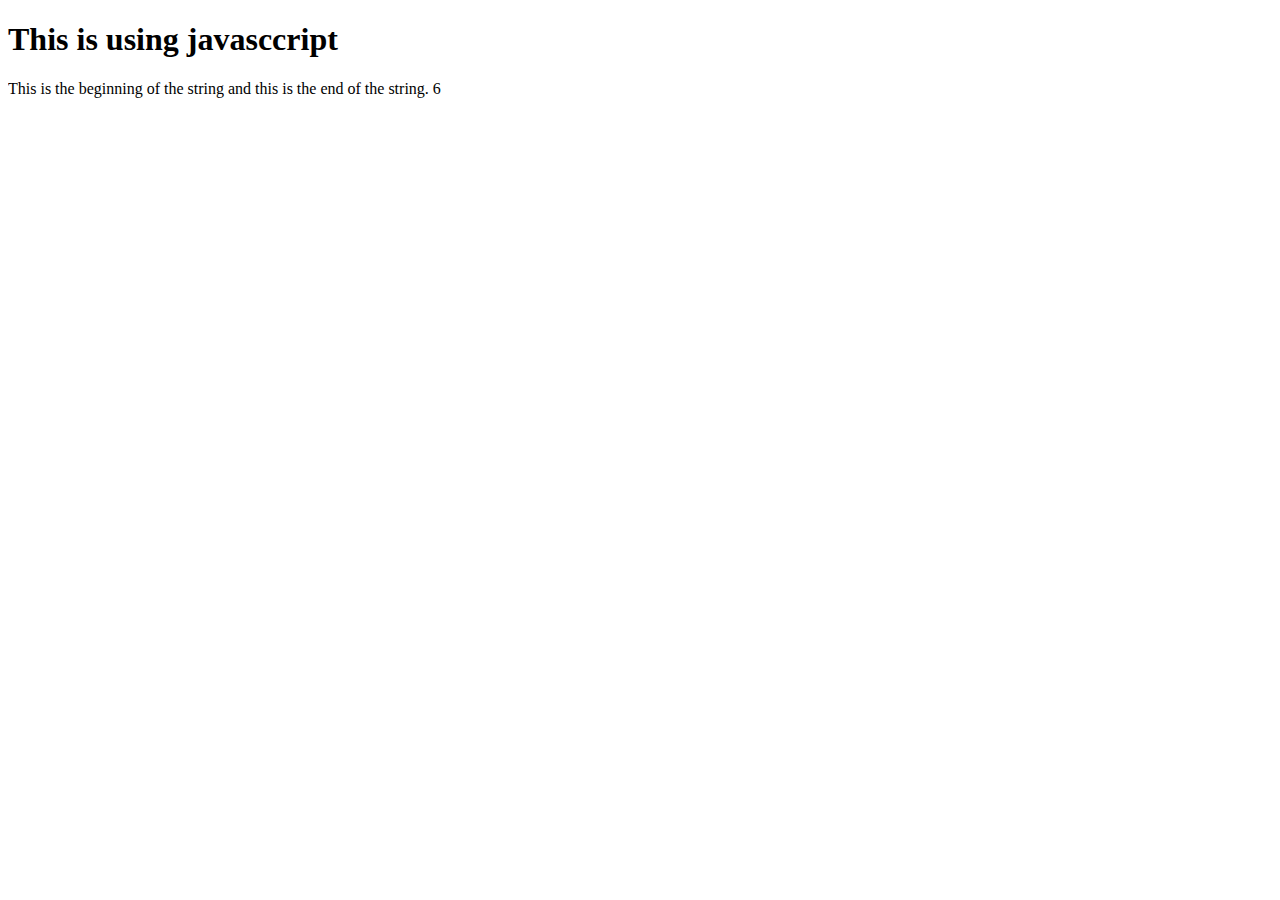
==== Basic JavaScript Projects/Project1_expressions_alert/index.html @ fdaeb655 "JS added" ====
<!DOCTYPE html>
<html lang="eng">
<meta UTF-8>
<head>
    <title>Javascript</title>
<h1>This is using javasccript</h1>
<script src="main.js"></script>
</head>
<body>
    
    
</body>

<footer>

</footer>

</html>
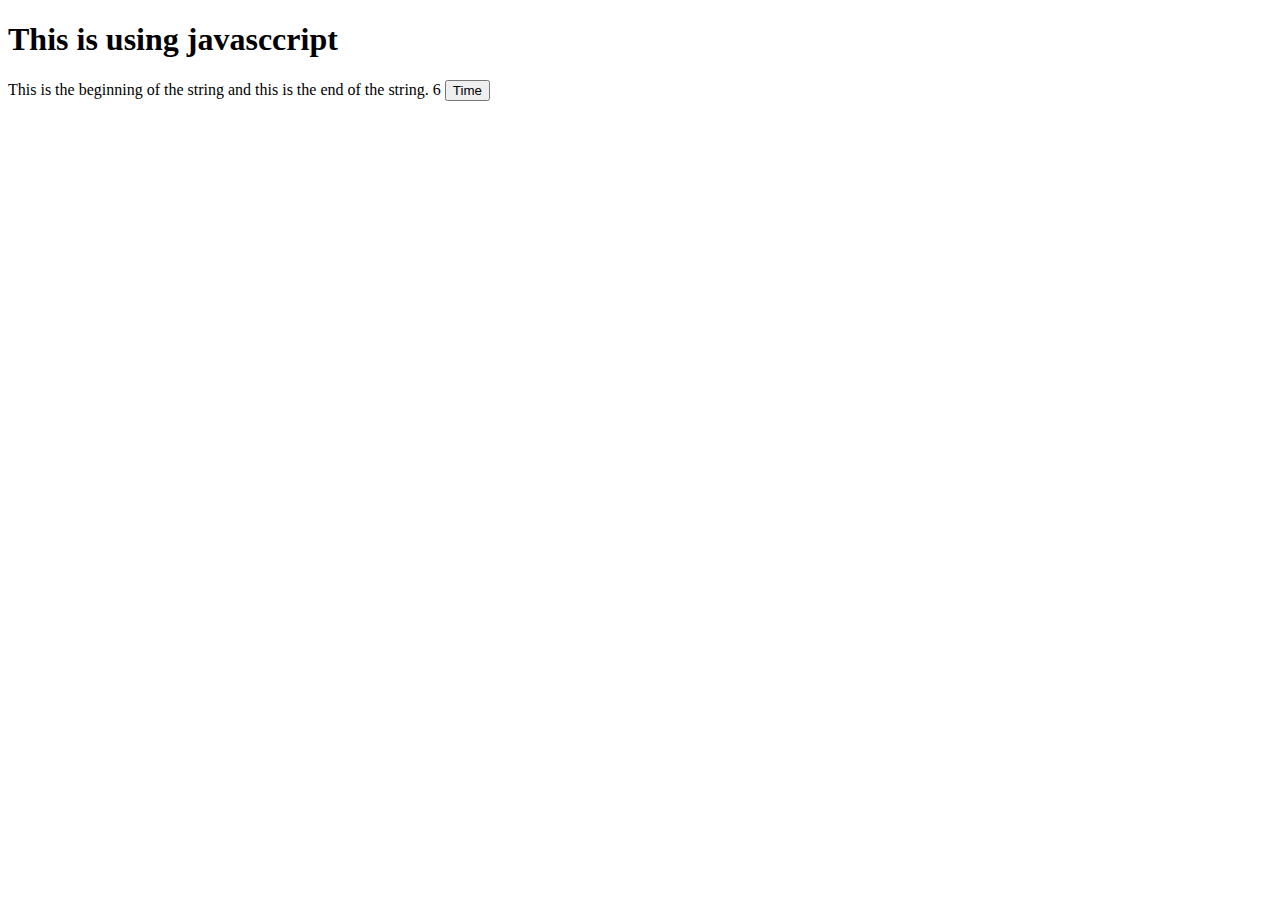
==== commit eb9d93b1: "JS assignment" ====
--- a/Basic JavaScript Projects/Project1_expressions_alert/index.html
+++ b/Basic JavaScript Projects/Project1_expressions_alert/index.html
@@ -4,10 +4,11 @@
 <head>
     <title>Javascript</title>
 <h1>This is using javasccript</h1>
+
 <script src="main.js"></script>
 </head>
 <body>
-    
+<button onclick="this.innerHTML=Date()">Time</button>
     
 </body>
 
